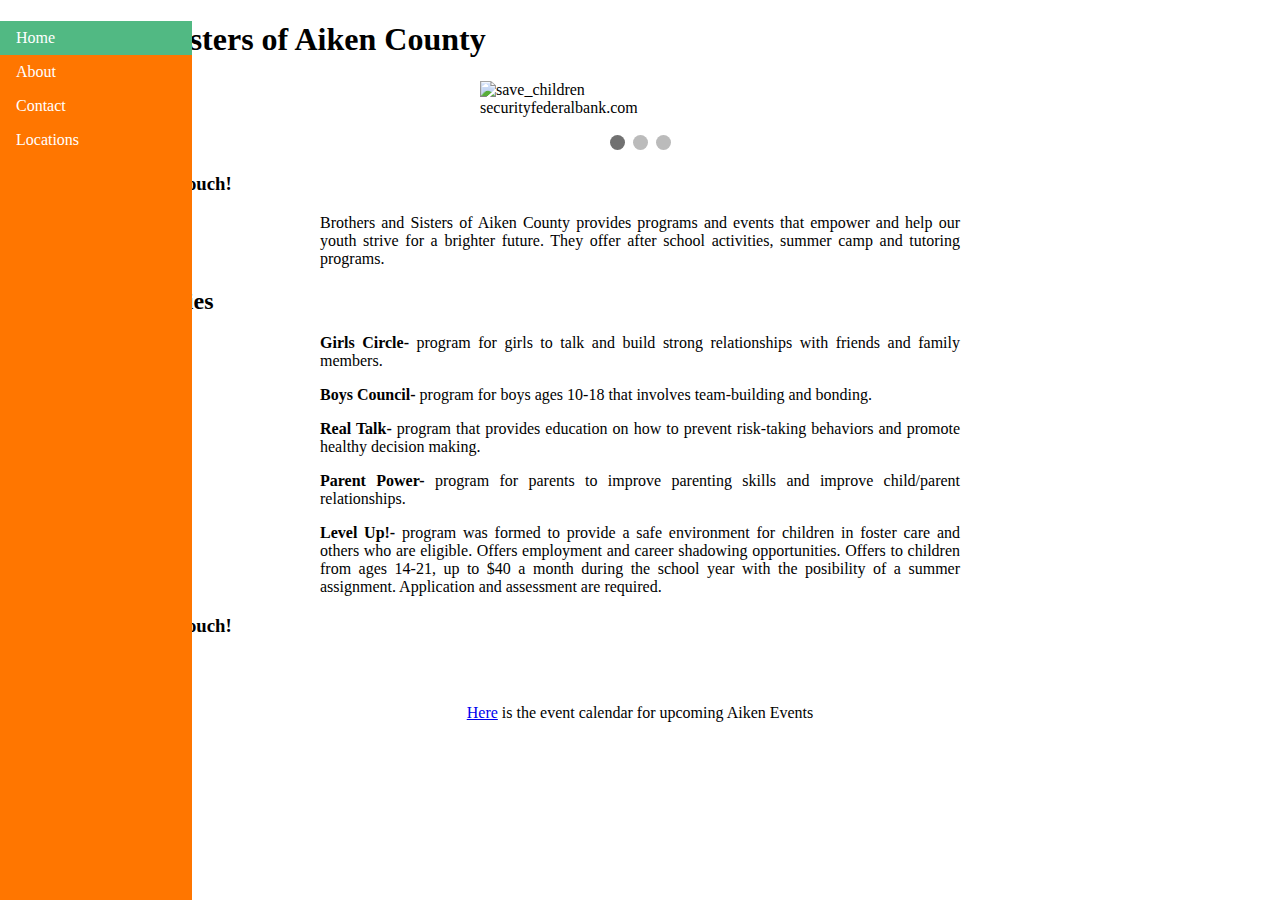
==== index.html @ 829717cd "Update index.html" ====
<!doctype html>
<html>
<head>
<meta charset="utf-8">
<title>Brothers &amp; Sisters of Aiken County</title>
<link href="css/index.css" rel="stylesheet" type="text/css">
	<style>
	body {
		margin: inherit;
		}
	ul {
	list-style-type: none;
	margin: inherit;
	padding: inherit;
	width: 15%;
	background-color: #FF7600;
	position: fixed;
	height: 100%;
	overflow: auto;
	color: #51B983;
	}
		
li a {
	display: block;
	color: #FFFFFF;
	padding: 8px 16px;
	text-decoration: none;
		}

li a.active {
 background-color: #51B983;
 color: white;
		}
		
li a:hover:not(.active) {
	background-color: #51B983;
	color: white;
		}
p {
	font-size: medium;
	text-align: justify;
	margin-right: 25%;
	margin-left: 25%;
		}
* {box-sizing: border-box;}
.mySlides {display: none;}
img {vertical-align: middle;}

.slideshow-container {
  max-width: 25%;
  position: relative;
  margin: auto;
}
.dot {
  height: 15px;
  width: 15px;
  margin: 0 2px;
  background-color: #bbb;
  border-radius: 50%;
  display: inline-block;
  transition: background-color 0.6s ease;
}

.active {
  background-color: #717171;
}

.fade {
  -webkit-animation-name: fade;
  -webkit-animation-duration: 3s;
  animation-name: fade;
  animation-duration: 3s;
}

@-webkit-keyframes fade {
  from {opacity: .4} 
  to {opacity: 1}
}

@keyframes fade {
  from {opacity: .4} 
  to {opacity: 1}
}

@media only screen and (max-width: 300px) {
  .text {font-size: 11px}
}
    </style>
</head>
<body>
	<div class="text">
	<ul>
	  <li><a class="active" href="index.html">Home</a></li>
		<li><a href="about.html">About</a></li>
		<li><a href="contact.html">Contact</a></li>
		<li><a href="locations.html">Locations</a></li>
	</ul>
   </div>
<div class="text">
  <h1 class="h1">Brothers &amp; Sisters of Aiken County</h1>
  		<div class="slideshow-container">

<div class="mySlides fade">

  <img src="resources/save_children.jfif" alt="save_children" style="width:100%">
  <div class="text">securityfederalbank.com</div>
</div>

<div class="mySlides fade">
  <img src="resources/aiken_proud.jfif" alt="aiken_proud_community" style="width:75%%">
  <div class="text">aikenbellamagazine</div>
</div>

<div class="mySlides fade">
  <img src="resources/helping_hands.jfif" alt="helping_hands" style="width:50%">
  <div class="text">aikenbellamagazine
</div>

</div>
<br>

<div style="text-align:center">
  <span class="dot"></span> 
  <span class="dot"></span> 
  <span class="dot"></span> 
</div>

<script>
var slideIndex = 0;
showSlides();

function showSlides() {
  var i;
  var slides = document.getElementsByClassName("mySlides");
  var dots = document.getElementsByClassName("dot");
  for (i = 0; i < slides.length; i++) {
    slides[i].style.display = "none";  
  }
  slideIndex++;
  if (slideIndex > slides.length) {slideIndex = 1}    
  for (i = 0; i < dots.length; i++) {
    dots[i].className = dots[i].className.replace(" active", "");
  }
  slides[slideIndex-1].style.display = "block";  
  dots[slideIndex-1].className += " active";
  setTimeout(showSlides, 2000);
}
</script>
	</div>
	<h3 class="heading">Go to <a href="contact.html">contact</a> to get in touch!</h3>
	<p align="justify">Brothers and Sisters of Aiken County provides programs and events that empower and help our youth strive for a brighter future. They offer after school activities, summer camp and tutoring programs.</p>
	</div>
	
	
<h2 class="heading" align="justify">Program Summaries</h2>
	
	<div class="text">
	<p> <strong>Girls Circle-</strong> program for girls to talk and build strong relationships with friends and family members.</p>
	<p> <strong>Boys Council-</strong> program for boys ages 10-18 that involves team-building and bonding.</p>
	<p> <strong>Real Talk-</strong> program that provides education on how to prevent risk-taking behaviors and promote healthy decision making.</p>
	<p> <strong>Parent Power-</strong> program for parents to improve parenting skills and improve child/parent relationships.</p>
<p> <strong>Level Up!-</strong> program was formed to provide a safe environment for children in foster care and others who are eligible. Offers employment and career shadowing opportunities. Offers to children from ages 14-21, up to $40 a month during the school year with the posibility of a summer assignment. Application and assessment are required.</p>
	</div>
	
<h3 class="heading">Go to <a href="contact.html">contact</a> to get in touch!</h3>
	
<div class="text">
  <h2 class="heading">Events</h2>
	<p style="text-align: center"> <a href="https://web.aikenchamber.net/events?oe=true">Here</a> is the event calendar for upcoming Aiken Events</p>
		</div>
</body>
</html>
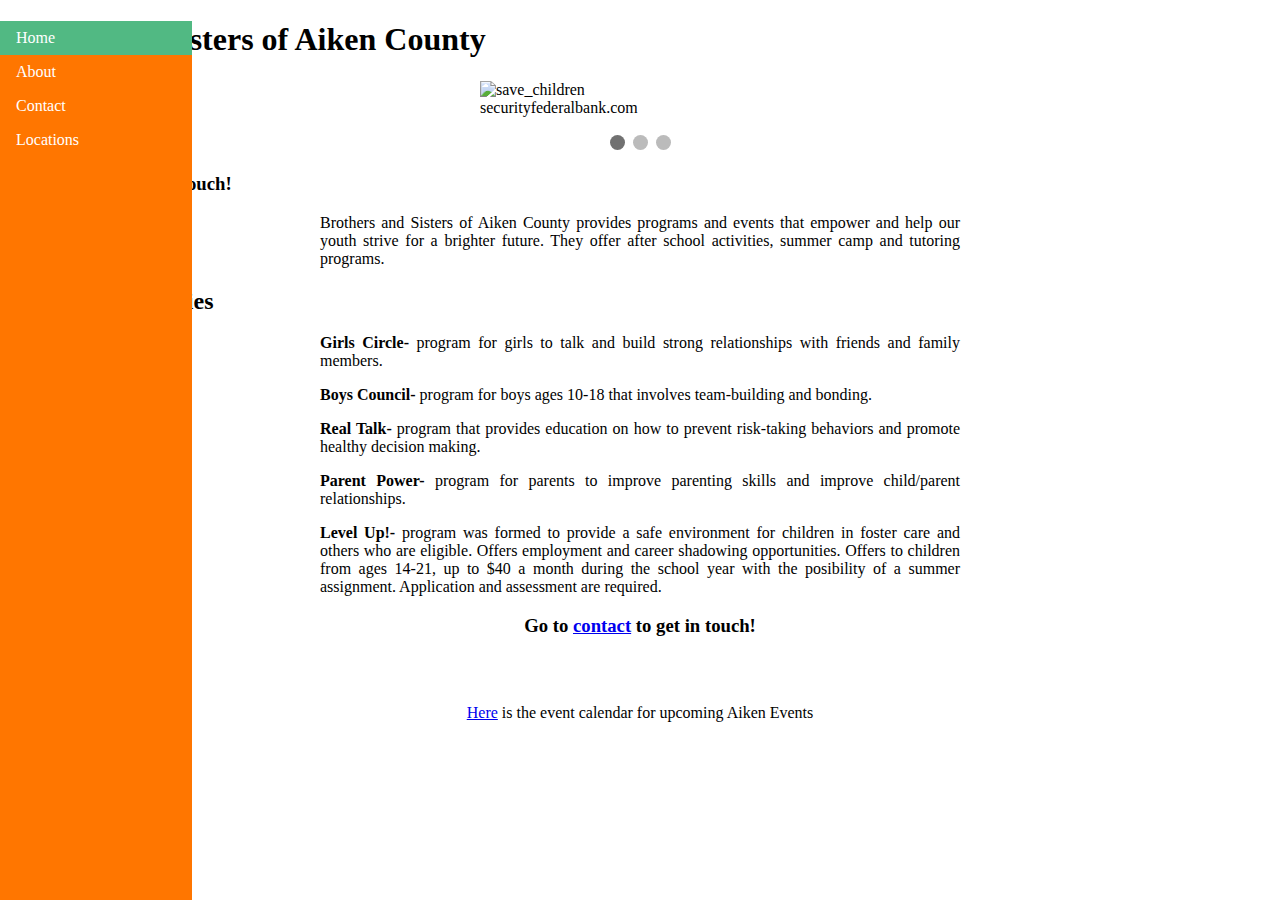
==== commit bcbade9d: "Update index.html" ====
--- a/index.html
+++ b/index.html
@@ -162,7 +162,7 @@
 <p> <strong>Level Up!-</strong> program was formed to provide a safe environment for children in foster care and others who are eligible. Offers employment and career shadowing opportunities. Offers to children from ages 14-21, up to $40 a month during the school year with the posibility of a summer assignment. Application and assessment are required.</p>
 	</div>
 	
-<h3 class="heading">Go to <a href="contact.html">contact</a> to get in touch!</h3>
+<h3 class="heading" align="center">Go to <a href="contact.html">contact</a> to get in touch!</h3>
 	
 <div class="text">
   <h2 class="heading">Events</h2>
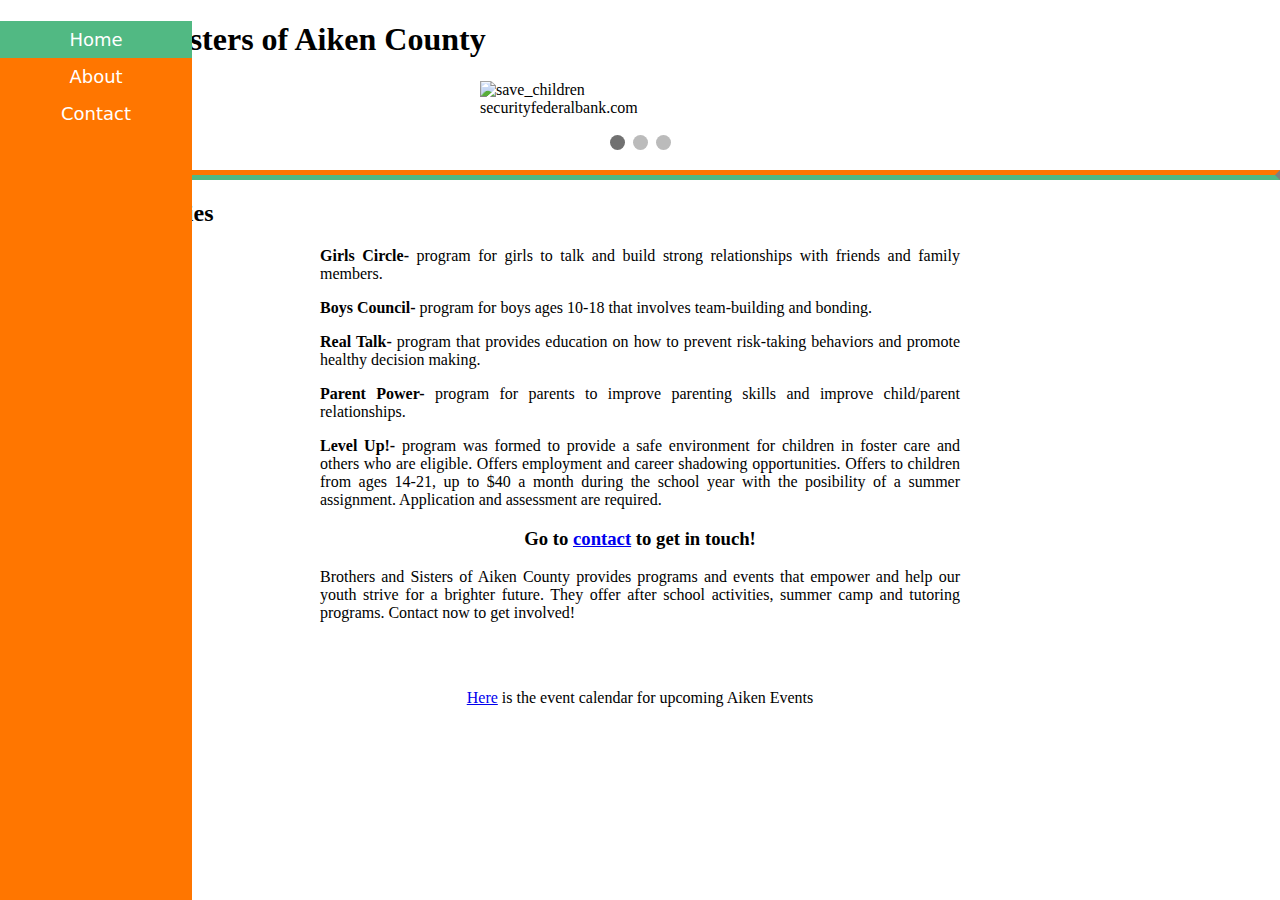
==== commit 998fcd18: "Add files via upload" ====
--- a/index.html
+++ b/index.html
@@ -4,38 +4,19 @@
 <meta charset="utf-8">
 <title>Brothers &amp; Sisters of Aiken County</title>
 <link href="css/index.css" rel="stylesheet" type="text/css">
+<link href="css/navigation.css" rel="stylesheet" type="text/css">
 	<style>
-	body {
-		margin: inherit;
-		}
-	ul {
-	list-style-type: none;
-	margin: inherit;
-	padding: inherit;
-	width: 15%;
-	background-color: #FF7600;
-	position: fixed;
-	height: 100%;
-	overflow: auto;
-	color: #51B983;
-	}
-		
-li a {
-	display: block;
-	color: #FFFFFF;
-	padding: 8px 16px;
-	text-decoration: none;
-		}
-
-li a.active {
- background-color: #51B983;
- color: white;
-		}
-		
-li a:hover:not(.active) {
-	background-color: #51B983;
-	color: white;
-		}
+		hr { 
+  display: block;
+  margin-top: 1em;
+  margin-bottom: 1em;
+  margin-left: auto;
+  margin-right: auto;
+  border-style:solid;
+  border-width: 5px;
+  border-bottom-color: #51B983;
+  border-top-color: #FF7600;
+} 
 p {
 	font-size: medium;
 	text-align: justify;
@@ -93,29 +74,28 @@
 	  <li><a class="active" href="index.html">Home</a></li>
 		<li><a href="about.html">About</a></li>
 		<li><a href="contact.html">Contact</a></li>
-		<li><a href="locations.html">Locations</a></li>
 	</ul>
    </div>
-<div class="text">
+<div>
   <h1 class="h1">Brothers &amp; Sisters of Aiken County</h1>
-  		<div class="slideshow-container">
+	</div>
+	
+		<div class="slideshow-container">
 
 <div class="mySlides fade">
 
-  <img src="resources/save_children.jfif" alt="save_children" style="width:100%">
-  <div class="text">securityfederalbank.com</div>
+  <img src="resources/save_children.jfif" alt="save_children" width="400" height="300">
+  <div class="text2">securityfederalbank.com</div>
 </div>
 
 <div class="mySlides fade">
-  <img src="resources/aiken_proud.jfif" alt="aiken_proud_community" style="width:75%%">
+  <img src="resources/aiken_proud.jfif" alt="aiken_proud_community" width="400" height="300">
   <div class="text">aikenbellamagazine</div>
 </div>
 
 <div class="mySlides fade">
-  <img src="resources/helping_hands.jfif" alt="helping_hands" style="width:50%">
-  <div class="text">aikenbellamagazine
-</div>
-
+  <img src="resources/helping_hands.jfif" alt="helping_hands" width="400" height="300">
+	<div class="text">aikenbellamagazine</div>
 </div>
 <br>
 
@@ -147,12 +127,10 @@
 }
 </script>
 	</div>
-	<h3 class="heading">Go to <a href="contact.html">contact</a> to get in touch!</h3>
-	<p align="justify">Brothers and Sisters of Aiken County provides programs and events that empower and help our youth strive for a brighter future. They offer after school activities, summer camp and tutoring programs.</p>
-	</div>
 	
+	<hr>
 	
-<h2 class="heading" align="justify">Program Summaries</h2>
+<h2 class="h1">Program Summaries</h2>
 	
 	<div class="text">
 	<p> <strong>Girls Circle-</strong> program for girls to talk and build strong relationships with friends and family members.</p>
@@ -162,7 +140,9 @@
 <p> <strong>Level Up!-</strong> program was formed to provide a safe environment for children in foster care and others who are eligible. Offers employment and career shadowing opportunities. Offers to children from ages 14-21, up to $40 a month during the school year with the posibility of a summer assignment. Application and assessment are required.</p>
 	</div>
 	
-<h3 class="heading" align="center">Go to <a href="contact.html">contact</a> to get in touch!</h3>
+	<h3 class="heading" align="center">Go to <a href="contact.html">contact</a> to get in touch!</h3>
+	<p align="justify" class="text">Brothers and Sisters of Aiken County provides programs and events that empower and help our youth strive for a brighter future. They offer after school activities, summer camp and tutoring programs. Contact now to get involved!</p>
+	</div>
 	
 <div class="text">
   <h2 class="heading">Events</h2>
--- a/css/navigation.css
+++ b/css/navigation.css
@@ -0,0 +1,40 @@
+@charset "utf-8";
+/* CSS Document */
+body {
+		margin: inherit;
+		}
+ul {
+	list-style-type: none;
+	margin: inherit;
+	padding: inherit;
+	width: 15%;
+	background-color: #FF7600;
+	position: fixed;
+	height: 100%;
+	overflow: auto;
+	color: #51B983;
+	}
+		
+li a {
+	display: block;
+	color: #FFFFFF;
+	padding: 8px 16px;
+	text-decoration: none;
+	font-family: Segoe, "Segoe UI", "DejaVu Sans", "Trebuchet MS", Verdana, sans-serif;
+	font-style: normal;
+	font-variant: normal;
+	font-weight: normal;
+	font-size: large;
+	line-height: normal;
+	text-align: center;
+		}
+
+li a.active {
+ background-color: #51B983;
+ color: white;
+		}
+		
+li a:hover:not(.active) {
+	background-color: #51B983;
+	color: white;
+		}
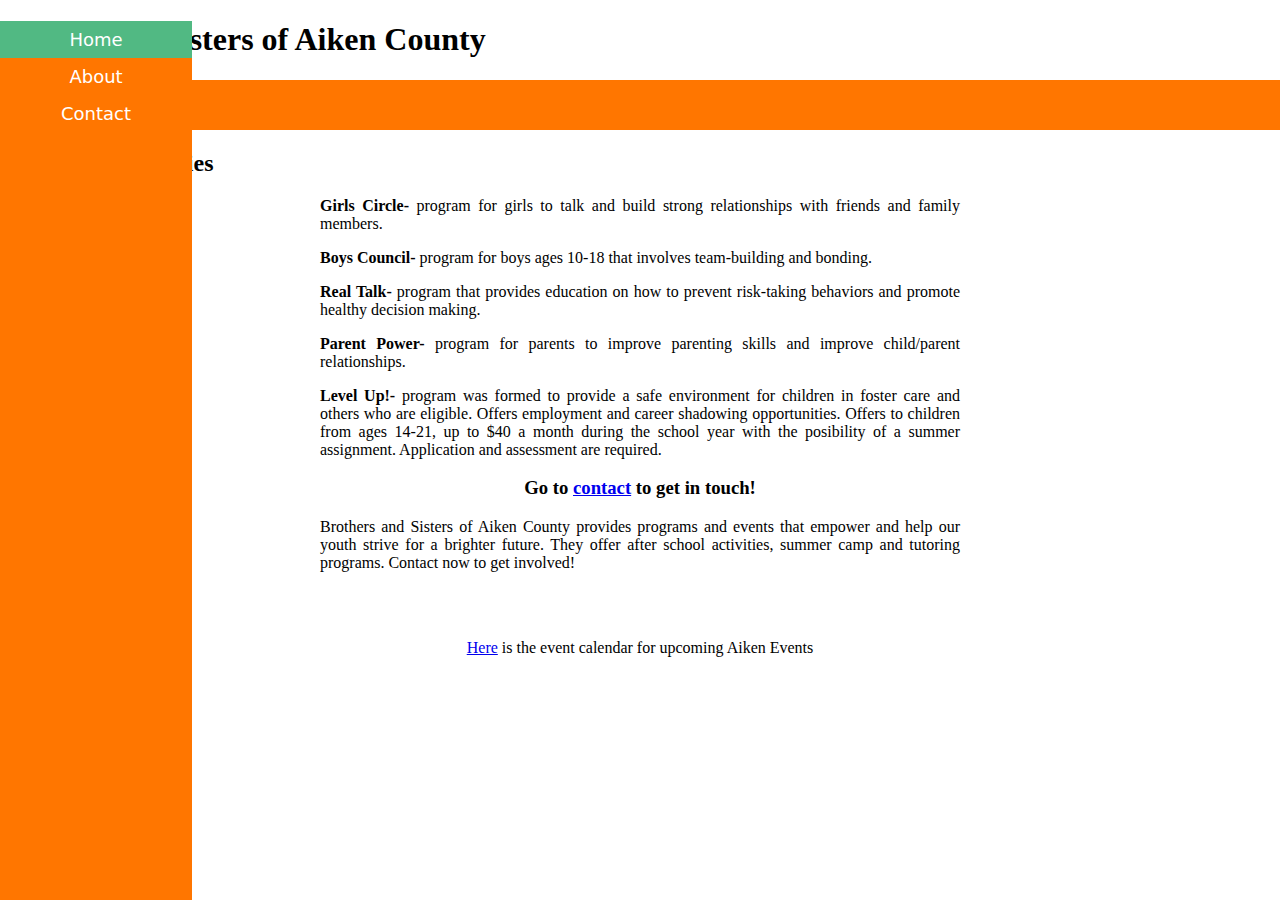
==== commit f5915d56: "Update index.html" ====
--- a/index.html
+++ b/index.html
@@ -13,9 +13,8 @@
   margin-left: auto;
   margin-right: auto;
   border-style:solid;
-  border-width: 5px;
-  border-bottom-color: #51B983;
-  border-top-color: #FF7600;
+  border-width: 25px;
+  border-color: #FF7600;
 } 
 p {
 	font-size: medium;
@@ -80,54 +79,6 @@
   <h1 class="h1">Brothers &amp; Sisters of Aiken County</h1>
 	</div>
 	
-		<div class="slideshow-container">
-
-<div class="mySlides fade">
-
-  <img src="resources/save_children.jfif" alt="save_children" width="400" height="300">
-  <div class="text2">securityfederalbank.com</div>
-</div>
-
-<div class="mySlides fade">
-  <img src="resources/aiken_proud.jfif" alt="aiken_proud_community" width="400" height="300">
-  <div class="text">aikenbellamagazine</div>
-</div>
-
-<div class="mySlides fade">
-  <img src="resources/helping_hands.jfif" alt="helping_hands" width="400" height="300">
-	<div class="text">aikenbellamagazine</div>
-</div>
-<br>
-
-<div style="text-align:center">
-  <span class="dot"></span> 
-  <span class="dot"></span> 
-  <span class="dot"></span> 
-</div>
-
-<script>
-var slideIndex = 0;
-showSlides();
-
-function showSlides() {
-  var i;
-  var slides = document.getElementsByClassName("mySlides");
-  var dots = document.getElementsByClassName("dot");
-  for (i = 0; i < slides.length; i++) {
-    slides[i].style.display = "none";  
-  }
-  slideIndex++;
-  if (slideIndex > slides.length) {slideIndex = 1}    
-  for (i = 0; i < dots.length; i++) {
-    dots[i].className = dots[i].className.replace(" active", "");
-  }
-  slides[slideIndex-1].style.display = "block";  
-  dots[slideIndex-1].className += " active";
-  setTimeout(showSlides, 2000);
-}
-</script>
-	</div>
-	
 	<hr>
 	
 <h2 class="h1">Program Summaries</h2>
